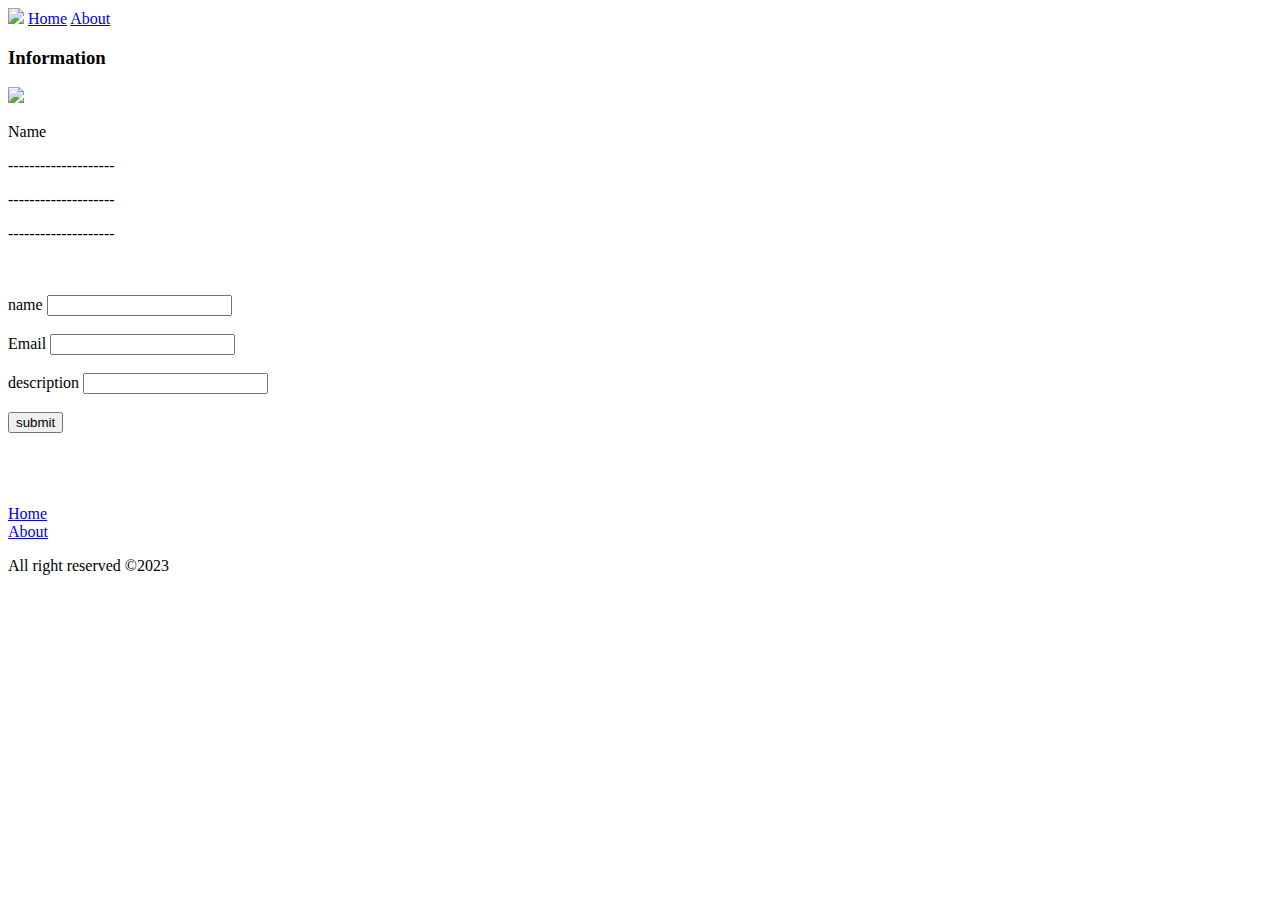
==== about.html @ 3aabd188 "To Do List website" ====
<!DOCTYPE html>
<html lang="en">
<head>
    <title>To Do</title>
</head>
<style>
    img{width:4%;}
</style>
<body>
    <header>
        <nav>
        <img src="https://static.vecteezy.com/system/resources/previews/003/529/153/original/business-to-do-list-flat-icon-modern-style-free-vector.jpg" class="logo" >
        
        
            <a href="index.html">Home</a>
            <a href="about.html">About</a>

       
        </nav>
    </header>

<main>
    <section>
    <h3>Information</h3>
    <img src="https://encrypted-tbn0.gstatic.com/images?q=tbn:ANd9GcSwmkwfL1hVelcaRgtFq_Sj_kVkhM6It3DV1_VQsyUNtlsoRaz7FK3DIoAU00XAD6Hbs94&usqp=CAU">
     <p> Name</p>
     <p>--------------------</p>
     <p>--------------------</p>
     <p>--------------------</p>

    </section>
    <br>
    <br>

<section>
<form action="">
    <label for="">name</label>
    <input type="text">
    <br>
    <br>

    <label for="">Email</label>
    <input type="email">
    <br>
    <br>

    <label for="">description</label>
    <input type="text">
    <br>
    <br>
    <button type="button">submit</button>
    <br>

</form>

</section>


</main>
<br>
<br>
<br>
<br>


<footr>
    <a href="index.html">Home</a>
    <br>
    <a href="about.html">About</a>


    <p> All right reserved &copy;2023</p>
</footr>
</body>
</html>
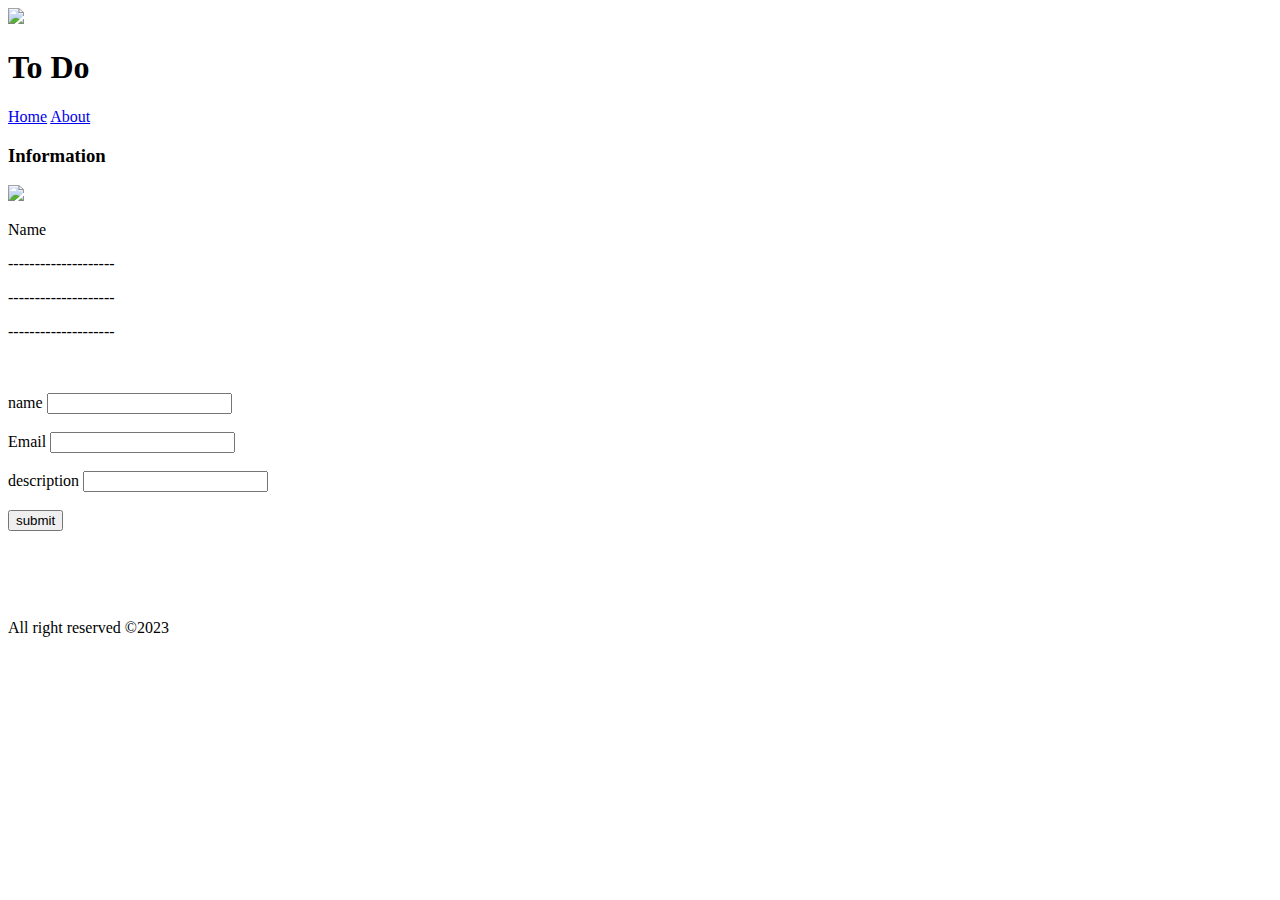
==== commit 85f7f30d: "changes some tags in html files" ====
--- a/about.html
+++ b/about.html
@@ -8,8 +8,11 @@
 </style>
 <body>
     <header>
+        <img src="https://static.vecteezy.com/system/resources/previews/003/529/153/original/business-to-do-list-flat-icon-modern-style-free-vector.jpg" class="logo" >
+
+        <h1>To Do</h1>
+
         <nav>
-        <img src="https://static.vecteezy.com/system/resources/previews/003/529/153/original/business-to-do-list-flat-icon-modern-style-free-vector.jpg" class="logo" >
         
         
             <a href="index.html">Home</a>
@@ -63,13 +66,11 @@
 <br>
 
 
-<footr>
-    <a href="index.html">Home</a>
-    <br>
-    <a href="about.html">About</a>
+<footer>
 
+    
 
     <p> All right reserved &copy;2023</p>
-</footr>
+</footer>
 </body>
 </html>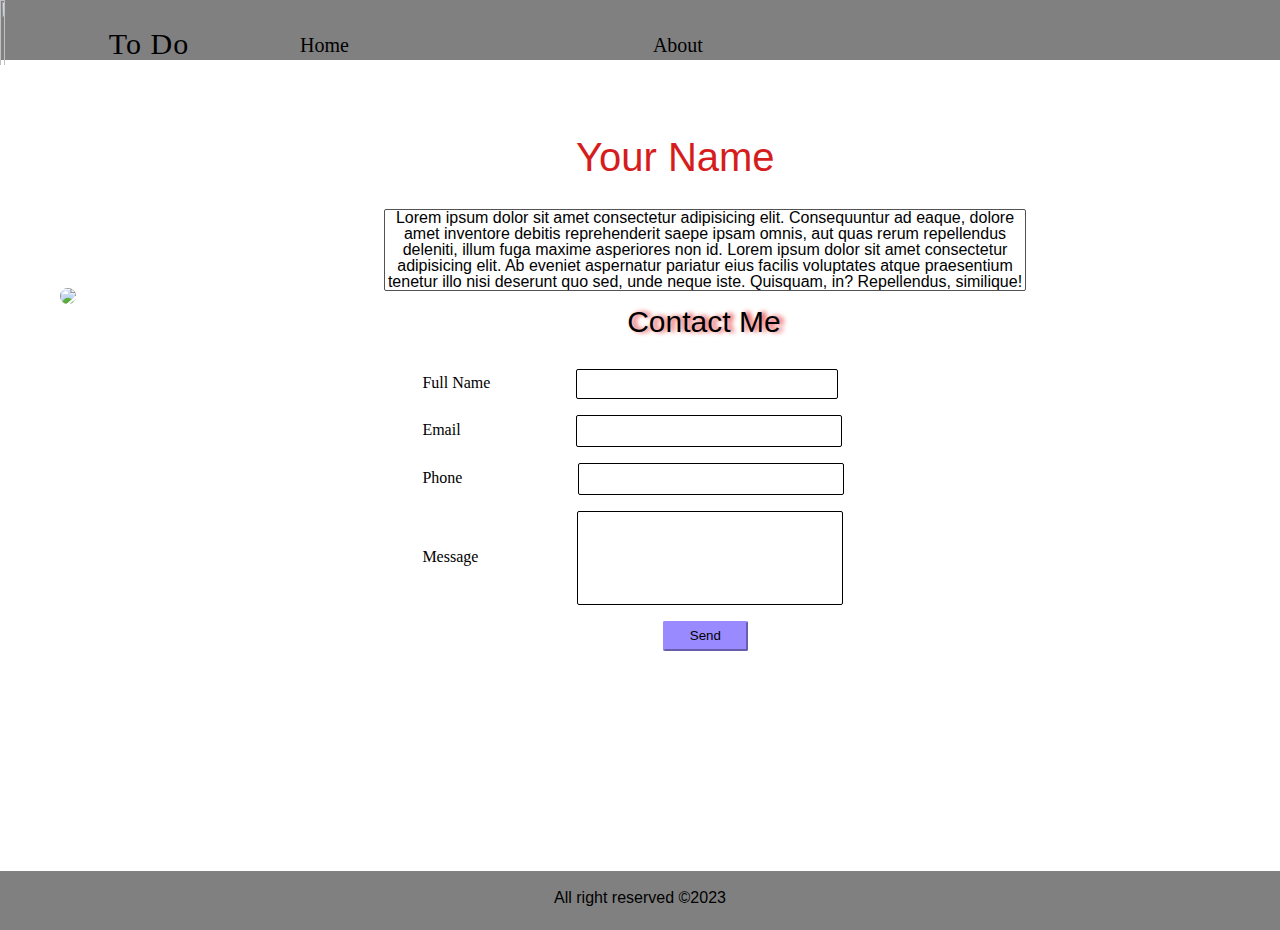
==== commit 1016aea3: "Try new css" ====
--- a/about.html
+++ b/about.html
@@ -2,57 +2,65 @@
 <html lang="en">
 <head>
     <title>To Do</title>
+    <link rel ="stylesheet" href="./css/reset.css">
+
+    <link rel ="stylesheet" href="./css/style.css">
+
 </head>
-<style>
-    img{width:4%;}
-</style>
+
 <body>
     <header>
         <img src="https://static.vecteezy.com/system/resources/previews/003/529/153/original/business-to-do-list-flat-icon-modern-style-free-vector.jpg" class="logo" >
-
         <h1>To Do</h1>
 
-        <nav>
-        
-        
-            <a href="index.html">Home</a>
-            <a href="about.html">About</a>
-
-       
-        </nav>
-    </header>
+      
+        <div class ="right">
+            <nav>
+               <ul>
+             <li><a href = "index.html">Home</a></li>
+             <li><a href = "about.html">About</a></li>
+             
+         </ul>
+       </nav>
+      </div>
+      </header>
 
 <main>
     <section>
-    <h3>Information</h3>
-    <img src="https://encrypted-tbn0.gstatic.com/images?q=tbn:ANd9GcSwmkwfL1hVelcaRgtFq_Sj_kVkhM6It3DV1_VQsyUNtlsoRaz7FK3DIoAU00XAD6Hbs94&usqp=CAU">
-     <p> Name</p>
-     <p>--------------------</p>
-     <p>--------------------</p>
-     <p>--------------------</p>
+    <h3>Your Name</h3>
+    <p>
+        Lorem ipsum dolor sit amet consectetur adipisicing elit. Consequuntur ad eaque, dolore amet inventore debitis reprehenderit saepe ipsam omnis, aut quas rerum repellendus deleniti, illum fuga maxime asperiores non id.
+    Lorem ipsum dolor sit amet consectetur adipisicing elit. Ab eveniet aspernatur pariatur eius facilis voluptates atque praesentium tenetur illo nisi deserunt quo sed, unde neque iste. Quisquam, in? Repellendus, similique!
+    </p>
+    <img src="https://media.istockphoto.com/id/610003972/vector/vector-businessman-black-silhouette-isolated.jpg?s=612x612&w=0&k=20&c=Iu6j0zFZBkswfq8VLVW8XmTLLxTLM63bfvI6uXdkacM=" class="img_ifo">
+    
+<br>
+<h4>Contact Me </h4>
+    </section>
+   
 
-    </section>
+<section>
+<form action="">
+    <label for="" class="l1">Full Name</label>
+    <input type="text" class="t1">
     <br>
     <br>
 
-<section>
-<form action="">
-    <label for="">name</label>
-    <input type="text">
+    <label for="" class="l2">Email</label>
+    <input type="email" class="t2">
     <br>
     <br>
 
-    <label for="">Email</label>
-    <input type="email">
+    <label for=""  class="l3">Phone</label>
+    <input type="text" class="t3">
     <br>
     <br>
-
-    <label for="">description</label>
-    <input type="text">
+    <label for="" class="l4">Message</label>
+    <input type="text" class="t4">
     <br>
     <br>
-    <button type="button">submit</button>
-    <br>
+    <button type="button">Send</button>
+    
 
 </form>
 
@@ -60,15 +68,8 @@
 
 
 </main>
-<br>
-<br>
-<br>
-<br>
-
 
 <footer>
-
-    
 
     <p> All right reserved &copy;2023</p>
 </footer>
--- a/css/style.css
+++ b/css/style.css
@@ -0,0 +1,201 @@
+
+header{
+    background-color:gray ;   
+    height:60px; /*70*/
+ }
+   header .right  nav ul li{
+    text-transform: capitalize;
+    font-size: 20px;
+    padding-left:300px;
+
+
+}  header .right nav ul li{
+    display: inline-block;
+
+}
+
+header .right nav ul li a{
+
+    display: inline-block;
+    text-decoration: none;
+    color: black;
+    /* padding-top: 30%; */
+    margin-top: 20px;     /* */
+
+
+}
+
+   header .logo{
+       width: 6%;
+       height: 109%;
+       margin:0%;
+
+   }
+   header h1{
+    padding-left: 12%; 
+    letter-spacing: 1px;
+    margin: -3.5%;  /*-5*/
+    font-size: 30px; /* */  
+}
+   h3{
+    padding-left: 44%;
+    font-size: 40px;
+    font-family: 'Franklin Gothic Medium', 'Arial Narrow', Arial, sans-serif;
+   }
+   div table{
+    border-collapse: collapse;
+    width: 40%;
+    margin-right: auto;
+    margin-left: auto;
+
+   }
+   
+   div table th, td {
+    border: 2px solid black;
+    padding-top: 20px;
+    text-align: center;
+    text-transform: capitalize;
+    font-size: 15px;
+    font-family:cursive;
+
+  
+   }
+  footer{
+    margin-top: 220px;
+    background-color:gray ;   
+    height:40px; /*60 px*/
+    text-align: center;
+    padding-top:1.5%;/*2 px*/
+    font-family:'Trebuchet MS', 'Lucida Sans Unicode', 'Lucida Grande', 'Lucida Sans', Arial, sans-serif;
+
+  }
+  div table tr .done1{
+    color:rgb(21, 138, 21);
+font-family:Impact, Haettenschweiler, 'Arial Narrow Bold', sans-serif;
+font-size: larger;
+ }
+ div table tr .done2{
+    color:rgb(21, 138, 21);
+font-family:Impact, Haettenschweiler, 'Arial Narrow Bold', sans-serif;
+font-size: larger;
+ }
+ div table tr .done3{
+    color:rgb(21, 138, 21);
+font-family:Impact, Haettenschweiler, 'Arial Narrow Bold', sans-serif;
+font-size: larger;
+ }
+ div table tr .done4{
+    color:rgb(202, 32, 32);
+font-family:Impact, Haettenschweiler, 'Arial Narrow Bold', sans-serif;
+font-size: larger;
+ }
+
+ section .img_ifo{
+    border-radius: 48%;
+    width: 20%;
+    margin-left: 60px;
+    margin-top: -14%;  /*-15*/
+
+ }
+ section h3{
+    color: rgb(214, 29, 29);
+    font-family: 'Gill Sans', 'Gill Sans MT', Calibri, 'Trebuchet MS', sans-serif;
+    text-align: left;
+    margin-left: 1%; 
+    margin-top: 6%;  /*-15*/
+
+
+
+}
+section p{
+    width: 50%;
+    border: 1px solid rgb(84, 82, 82);
+    border-radius: 2px;
+    margin-top: 2.5%;/*-0.5%*/
+    margin-left: 30%;;
+    font-size:100%;
+    text-align:center;
+    font-family:'Franklin Gothic Medium', 'Arial Narrow', Arial, sans-serif
+
+}
+section h4{
+    /* margin-top: -1.5%; */
+    color: rgb(0, 0, 0);
+    font-family:Arial, Helvetica, sans-serif;
+    text-align: left;
+    font-size: 30px;
+    margin-left: 49%;
+    text-shadow: rgb(232, 52, 52) 4px 0 5px;
+        margin-bottom: 2.5%; /**/
+
+}
+section form{
+    padding-left: 33%;
+}
+section form .l1 {
+    margin-right:9.5%;
+}
+section form .l2 {
+    margin-right:13%;
+}
+section form .l3 {
+    margin-right:13%;
+}
+section form .l4 {
+    margin-right:11%;
+}
+
+
+
+
+section form .t1 {
+    width: 260px;
+    height: 28px;
+    padding: 0px 0px;
+    border-radius: 2px;
+    border: black;
+    border-width: 1px;
+    border-style: groove;
+    border-spacing: 200px;
+    
+}
+section form .t2{
+
+    width: 260px;
+    height: 28px;
+    border-radius: 2px;
+    border: black;
+    border-width: 1px;
+    border-style: groove;
+    border-spacing: 200px;
+    
+}
+section form .t3{
+    width: 260px;
+    height: 28px;
+    border-radius: 2px;
+    border: black;
+    border-style: groove;
+    border-spacing: 200px;
+    border-width: 1px;
+    
+}
+section form .t4{
+    width: 260px;
+    height: 90px;
+    border-radius: 2px;
+    border: black;
+    border-style: groove;
+    border-spacing: 20px;
+    border-width: 1px;
+    
+}
+button{
+    background-color:rgb(153, 139, 255);
+    color:black;
+    width: 10%;
+    height: 30px;
+    border-radius: 2px;
+    border-color: rgb(153, 139, 255);
+    margin-left: 28%;;
+    }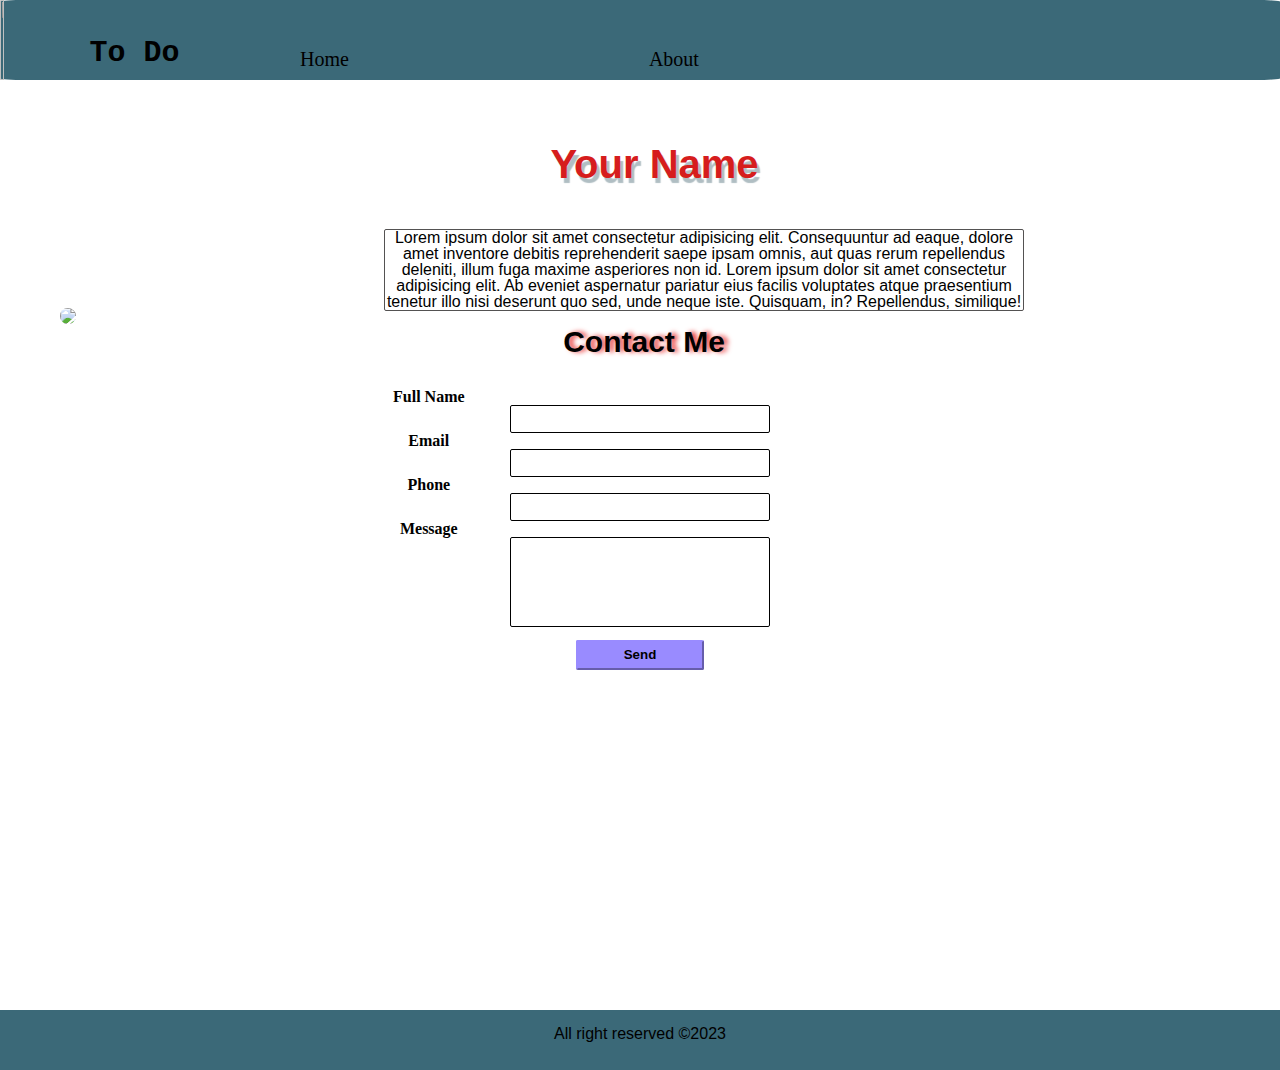
==== commit e3574f4c: "Lab 6" ====
--- a/about.html
+++ b/about.html
@@ -4,23 +4,27 @@
     <title>To Do</title>
     <link rel ="stylesheet" href="./css/reset.css">
 
-    <link rel ="stylesheet" href="./css/style.css">
+    <!-- <link rel ="stylesheet" href="./css/style.css"> -->
+    <link rel ="stylesheet" href="./css/style2.css">
+
 
 </head>
 
 <body>
     <header>
         <img src="https://static.vecteezy.com/system/resources/previews/003/529/153/original/business-to-do-list-flat-icon-modern-style-free-vector.jpg" class="logo" >
-        <h1>To Do</h1>
+        <!-- <h1>To Do</h1> -->
+        <span><h1>To Do</h1></span>
 
       
         <div class ="right">
             <nav>
-               <ul>
-             <li><a href = "index.html">Home</a></li>
-             <li><a href = "about.html">About</a></li>
+
+               <!-- <ul> -->
+            <a href = "index.html">Home</a>
+             <a href = "about.html">About</a>
              
-         </ul>
+         <!-- </ul> -->
        </nav>
       </div>
       </header>
@@ -43,22 +47,22 @@
 <form action="">
     <label for="" class="l1">Full Name</label>
     <input type="text" class="t1">
-    <br>
-    <br>
+    <!-- <br>
+    <br> -->
 
     <label for="" class="l2">Email</label>
     <input type="email" class="t2">
-    <br>
-    <br>
+    <!-- <br>
+    <br> -->
 
     <label for=""  class="l3">Phone</label>
     <input type="text" class="t3">
-    <br>
-    <br>
+    <!-- <br>
+    <br> -->
     <label for="" class="l4">Message</label>
     <input type="text" class="t4">
-    <br>
-    <br>
+    <!-- <br>
+    <br> -->
     <button type="button">Send</button>
     
 
--- a/css/style.css
+++ b/css/style.css
@@ -9,20 +9,17 @@
     padding-left:300px;
 
 
-}  header .right nav ul li{
+} 
+ header .right nav ul li{
     display: inline-block;
-
 }
 
 header .right nav ul li a{
-
     display: inline-block;
     text-decoration: none;
     color: black;
     /* padding-top: 30%; */
     margin-top: 20px;     /* */
-
-
 }
 
    header .logo{
--- a/css/style2.css
+++ b/css/style2.css
@@ -0,0 +1,252 @@
+* {
+    box-sizing: border-box;
+  }
+body{
+    width: 100%;
+    /* background-color: rgb(206, 116, 116); */
+    /* border: 5px solid rgb(157, 91, 63); */
+    height:1000px ;
+}
+header{  
+     /* border: 5px solid rgb(190, 25, 219); */
+    border-radius: 2%;
+    background-color:#3B6978;   
+    height: 8%; 
+
+}
+header .logo{
+    width: 5.5%;
+    height: 100%;
+    border-radius: 1%;
+    /* border: 5px solid rgb(43, 255, 0); */
+
+}
+header h1{
+    /* border: 5px solid rgb(217, 255, 0); */
+    font-family:monospace;
+    font-weight: bold;
+
+    padding-left: 7%; 
+    margin-top: -3.5%;  
+    font-size: 30px; 
+    
+
+}
+
+ header .right nav{
+        display: flex;
+        /* border: 5px solid blue; */
+        margin-bottom:2.5%;  
+        width: 100%;  
+}
+header .right nav a{
+    /* border: 5px solid rgb(0, 217, 255); */
+    color: black;
+    font-size: 20px;
+    text-decoration: none;
+    text-transform: capitalize;
+    margin-top:-1.5%; 
+    display: inline-block;
+    padding-left:300px;  
+    /* width: 60%;    */
+
+
+}
+header .right nav a:hover{
+    color:beige
+}
+footer{
+    background-color: #3B6978;
+    margin-top: 340px;
+    height:60px;
+    text-align: center;
+    padding-top:2.5%;
+    font-family:'Trebuchet MS', 'Lucida Sans Unicode', 'Lucida Grande', 'Lucida Sans', Arial, sans-serif;
+padding-top: 1.3%;
+    /* border: 5px solid rgb(0, 255, 17); */
+
+}
+
+h3{
+    text-shadow: 3px 5px 1px #b0bec3;
+     color: #3B6978;
+     font-weight: bold;
+    font-size: 40px;
+    font-family: 'Franklin Gothic Medium', 'Arial Narrow', Arial, sans-serif;
+    padding-top:77px;
+    padding-bottom: 46px;
+    padding-left: 42%;
+
+    /* border: 5px solid rgb(25, 67, 28); */
+
+}
+
+div table{
+    border-collapse: collapse;
+    width: 40%;
+    margin-right: auto;
+    margin-left: auto;
+
+   }
+   
+   div table th, td {
+    border: 2px solid black;
+    padding-top: 20px;
+    text-align: center;
+    text-transform: capitalize;
+    font-size: 15px;
+    font-family:cursive;
+
+  
+   }
+   
+  div table tr .done1{
+    color:rgb(21, 138, 21);
+font-family:Impact, Haettenschweiler, 'Arial Narrow Bold', sans-serif;
+font-size: larger;
+ }
+ div table tr .done2{
+    color:rgb(21, 138, 21);
+font-family:Impact, Haettenschweiler, 'Arial Narrow Bold', sans-serif;
+font-size: larger;
+ }
+ div table tr .done3{
+    color:rgb(21, 138, 21);
+font-family:Impact, Haettenschweiler, 'Arial Narrow Bold', sans-serif;
+font-size: larger;
+ }
+ div table tr .done4{
+    color:rgb(202, 32, 32);
+font-family:Impact, Haettenschweiler, 'Arial Narrow Bold', sans-serif;
+font-size: larger;
+ }
+
+
+ /* for about page */
+ section .img_ifo{
+    border-radius: 48%;
+    width: 20%;
+    margin-left: 60px;
+    margin-top: -14%;  
+
+ }
+ section h3{
+    color: rgb(214, 29, 29);
+    font-family: 'Gill Sans', 'Gill Sans MT', Calibri, 'Trebuchet MS', sans-serif;
+    text-align: left;
+
+    margin-left: 1%; 
+    padding-top: 5%;  
+    padding-bottom: 1%;  
+
+
+
+}
+section p{
+    border: 1px solid rgb(84, 82, 82);
+    font-size:100%;
+    font-family:'Franklin Gothic Medium', 'Arial Narrow', Arial, sans-serif;
+    border-radius: 2px;
+    width: 50%;
+    margin-top: 2.5%;/*-0.5%*/
+    margin-left: 30%;;
+    text-align:center;
+
+}
+section h4{
+    color: rgb(0, 0, 0);
+    font-weight: bold;
+
+    font-family:Arial, Helvetica, sans-serif;
+    text-align: left;
+    font-size: 30px;
+    margin-left: 44%;
+    text-shadow: rgb(232, 52, 52) 4px 0 5px;
+        margin-bottom: 2.5%; /**/
+
+}
+section form{
+    /* padding-left: 33%; */
+    display: flex;
+    justify-content:center;
+    align-items:center;
+    flex-direction: column;
+
+}
+section form .l1 {
+    padding-right:33%;
+    font-weight: bold;
+}
+section form .l2 {
+    padding-right:33%;
+    font-weight: bold;
+
+}
+section form .l3 {
+    padding-right:33%;
+    font-weight: bold;
+
+}
+section form .l4 {
+    padding-right:33%;
+    font-weight: bold;
+
+    
+}
+
+section form .t1 {
+    border-radius: 2px;
+    border: black;
+    border-width: 1px;
+    width: 260px;
+    height: 28px;
+    padding: px 0px;
+    border-style: groove;
+    /* border-spacing: 200px; */
+    
+}
+section form .t2{
+    border: black;
+    border-width: 1px;
+    border-radius: 2px;
+    width: 260px;
+    height: 28px;
+    border-style: groove;
+    /* border-spacing: 200px; */
+    
+}
+section form .t3{
+    border-radius: 2px;
+    border: black;
+    border-width: 1px;
+    width: 260px;
+    height: 28px;
+    border-style: groove;
+    /* border-spacing: 200px; */
+    
+}
+section form .t4{
+    border-radius: 2px;
+    border: black;
+    width: 260px;
+    height: 90px;
+    border-width: 1px;
+    border-style: groove;
+    /* border-spacing: 20px; */
+    
+}
+button{
+    color:black;
+    font-weight: bold;
+
+    background-color:rgb(153, 139, 255);
+    border-color: rgb(153, 139, 255);
+    width: 10%;
+    height: 30px;
+    border-radius: 2px;
+    /* margin-left: 28%; */
+    margin-top: 1%;
+    align-items:center;
+
+    }
+ 